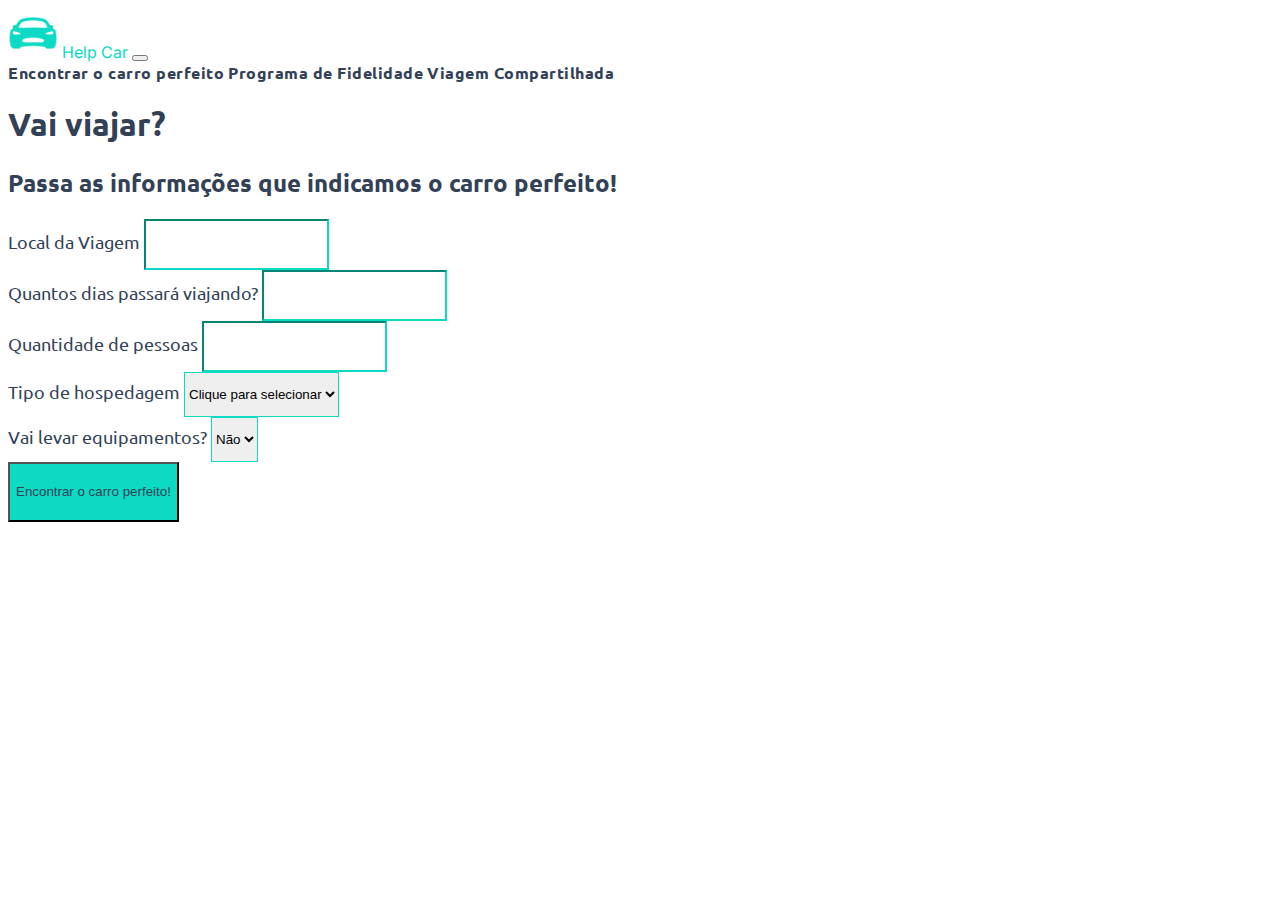
==== index.html @ 77081a0b "feat: project archives" ====
<!DOCTYPE html>
<html lang="br">
  <head>
    <meta charset="UTF-8" />
    <meta name="viewport" content="width=device-width, initial-scale=1.0" />
    <title>O carro perfeito para a sua viagem</title>
    <link
      href="https://cdn.jsdelivr.net/npm/bootstrap@5.3.2/dist/css/bootstrap.min.css"
      rel="stylesheet"
      integrity="sha384-T3c6CoIi6uLrA9TneNEoa7RxnatzjcDSCmG1MXxSR1GAsXEV/Dwwykc2MPK8M2HN"
      crossorigin="anonymous"
    />
    <link rel="stylesheet" href="css/tela-1.css" />
    <link rel="stylesheet" href="css/navbar.style.css" />
    <link rel="stylesheet" href="css/global.css" />
  </head>
  <body>
    <nav class="navbar navbar-expand-lg bg-body-tertiary">
      <div class="container-fluid">
        <a class="navbar-brand fs-4" href="index.html">
          <img
            src="assets/ion_car-sport.png"
            alt="Logo"
            width="50"
            height="50"
          />
          Help Car</a
        >
        <button
          class="navbar-toggler"
          type="button"
          data-bs-toggle="collapse"
          data-bs-target="#navbarNavAltMarkup"
          aria-controls="navbarNavAltMarkup"
          aria-expanded="false"
          aria-label="Toggle navigation"
        >
          <span class="navbar-toggler-icon"></span>
        </button>
        <div class="collapse navbar-collapse" id="navbarNavAltMarkup">
          <div class="navbar-nav">
            <a class="nav-link ms-2 fw-weight active" href="index.html"
              >Encontrar o carro perfeito</a
            >
            <a class="nav-link ms-2" href="html/tela-3.html"
              >Programa de Fidelidade</a
            >
            <a class="nav-link ms-2" href="html/tela-4.html"
              >Viagem Compartilhada</a
            >
          </div>
        </div>
      </div>
    </nav>
    <main
      class="d-flex justify-content-center align-items-center flex-column mt-4 mb-4"
    >
      <h1 class="fs-1 fw-bold text-center">Vai viajar?</h1>
      <h2 class="fs-4 text-center">
        Passa as informações que indicamos o carro perfeito!
      </h2>
      <form class="w-50 mt-4">
        <div class="mb-3">
          <label for="InputLocal" class="form-label">Local da Viagem</label>
          <input type="text" class="form-control" id="InputLocal" />
        </div>
        <div class="mb-3">
          <label for="InputDias" class="form-label"
            >Quantos dias passará viajando?</label
          >
          <input type="number" class="form-control" id="InputDias" />
        </div>
        <div class="mb-3">
          <label for="InputPessoas" class="form-label"
            >Quantidade de pessoas</label
          >
          <input type="number" class="form-control" id="InputPessoas" />
        </div>
        <div class="mb-3">
          <label for="InputHospedagem" class="form-label"
            >Tipo de hospedagem</label
          >
          <select class="form-select">
            <option selected>Clique para selecionar</option>
            <option value="1">Hotel</option>
            <option value="2">Hostel</option>
            <option value="3">Pousada</option>
            <option value="4">Resort</option>
            <option value="5">Hotel Fazenda</option>
          </select>
        </div>
        <div class="mb-3">
          <label for="InputHospedagem" class="form-label"
            >Vai levar equipamentos?</label
          >
          <select class="form-select">
            <option value="1">Sim</option>
            <option value="2" selected>Não</option>
          </select>
        </div>
        <div
          class="d-flex justify-content-center align-items-center flex-column"
        >
          <button class="btn fw-bold">
            <a href="html/tela-2.html"> Encontrar o carro perfeito! </a>
          </button>
        </div>
      </form>
    </main>
    <script
      src="https://cdn.jsdelivr.net/npm/bootstrap@5.3.2/dist/js/bootstrap.bundle.min.js"
      integrity="sha384-C6RzsynM9kWDrMNeT87bh95OGNyZPhcTNXj1NW7RuBCsyN/o0jlpcV8Qyq46cDfL"
      crossorigin="anonymous"
    ></script>
  </body>
</html>
---- css/tela-1.css ----
:root {
  --blue-grey: #324156;
  --acqua-green: #0cdac3;
}

.form-control {
  border-color: var(--acqua-green);
  height: 45px;
}

.form-control:focus {
  border-color: var(--acqua-green);
  box-shadow: inset 0 1px 1px rgba(0, 0, 0, 0.075),
    0 0 8px rgba(12, 218, 195, 0.6);
}

.form-select {
  border-color: var(--acqua-green);
  height: 45px;
}

.form-select:focus {
  border-color: var(--acqua-green);
  box-shadow: inset 0 1px 1px rgba(0, 0, 0, 0.075),
    0 0 8px rgba(12, 218, 195, 0.6);
}

label {
  font-size: 18px;
}

.btn {
  background-color: var(--acqua-green);
  height: 60px;
}

.btn:hover {
  background-color: var(--acqua-green);
}

a {
  text-decoration: none;
  color: var(--blue-grey);
}
---- css/navbar.style.css ----
@import url("https://fonts.googleapis.com/css2?family=Inter&display=swap");
@import url("https://fonts.googleapis.com/css2?family=Ubuntu&display=swap");

:root {
  --acqua-green: #0cdac3;
  --blue-grey: #324156;
  --dark-acqua-gren: #1f9285;
}

body {
  font-family: "Inter", sans-serif;
}

.navbar-brand {
  color: var(--acqua-green);
}

.nav-link {
  font-family: "Ubuntu", sans-serif;
  font-weight: 700;
  letter-spacing: .5px;
}
---- css/global.css ----
@import url("https://fonts.googleapis.com/css2?family=Ubuntu&display=swap");

@keyframes appearFromLeft {
  from {
    opacity: 0;
    transform: translateX(-50px);
  }
  to {
    opacity: 1;
    transform: translateX(0px);
  }
}

main {
  animation-name: appearFromLeft;
  animation-duration: 1.5s;
  font-family: "Ubuntu", sans-serif;
  color: var(--blue-grey);
}
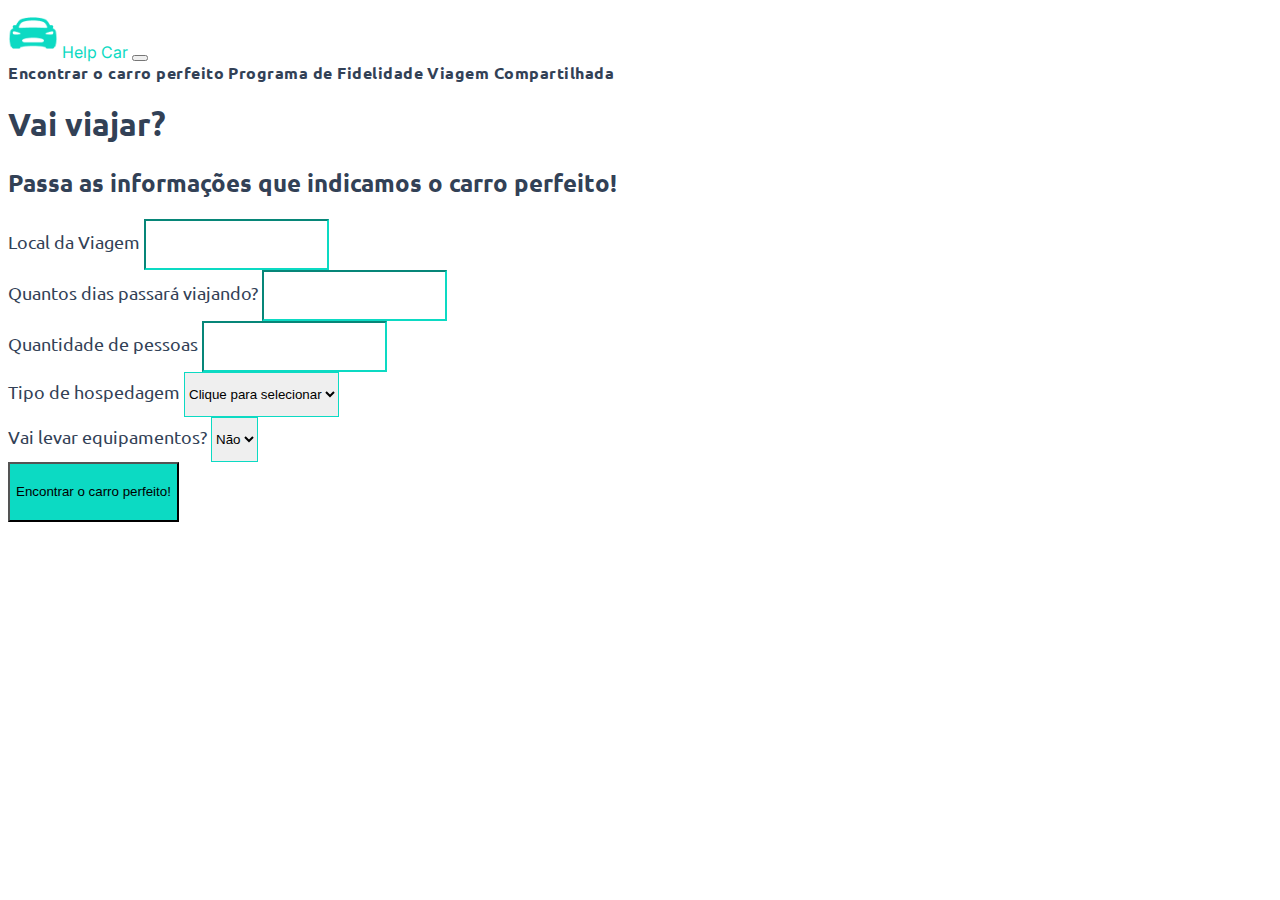
==== commit 0f3fe6b7: "fix: index button" ====
--- a/index.html
+++ b/index.html
@@ -101,9 +101,11 @@
         <div
           class="d-flex justify-content-center align-items-center flex-column"
         >
+        <a href="html/tela-2.html"> 
           <button class="btn fw-bold">
-            <a href="html/tela-2.html"> Encontrar o carro perfeito! </a>
+            Encontrar o carro perfeito! 
           </button>
+        </a>
         </div>
       </form>
     </main>
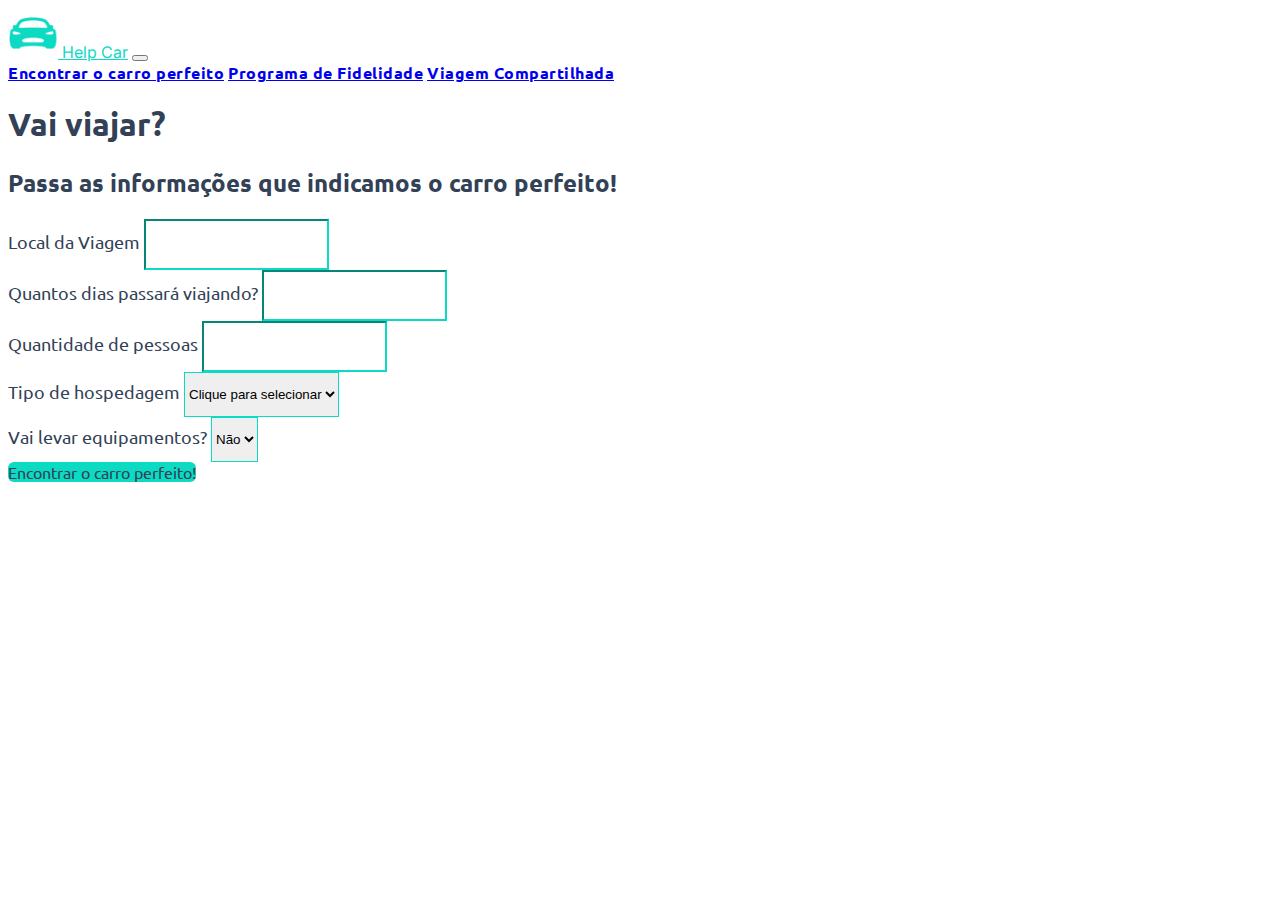
==== commit 3428403f: "fix: index button" ====
--- a/index.html
+++ b/index.html
@@ -101,11 +101,9 @@
         <div
           class="d-flex justify-content-center align-items-center flex-column"
         >
-        <a href="html/tela-2.html"> 
-          <button class="btn fw-bold">
-            Encontrar o carro perfeito! 
-          </button>
-        </a>
+        <a href="html/tela-2.html" id="encontrar-button" class="d-flex justify-content-center align-items-center">
+          <span class="p-2 fw-bold"> Encontrar o carro perfeito! </span></a
+        >
         </div>
       </form>
     </main>
--- a/css/tela-1.css
+++ b/css/tela-1.css
@@ -29,16 +29,14 @@
   font-size: 18px;
 }
 
-.btn {
+#encontrar-button {
+  text-decoration: none;
+  color: var(--blue-grey);
   background-color: var(--acqua-green);
   height: 60px;
+  border-radius: 6px;
 }
 
-.btn:hover {
+#encontrar-button:hover {
   background-color: var(--acqua-green);
-}
-
-a {
-  text-decoration: none;
-  color: var(--blue-grey);
-}
+}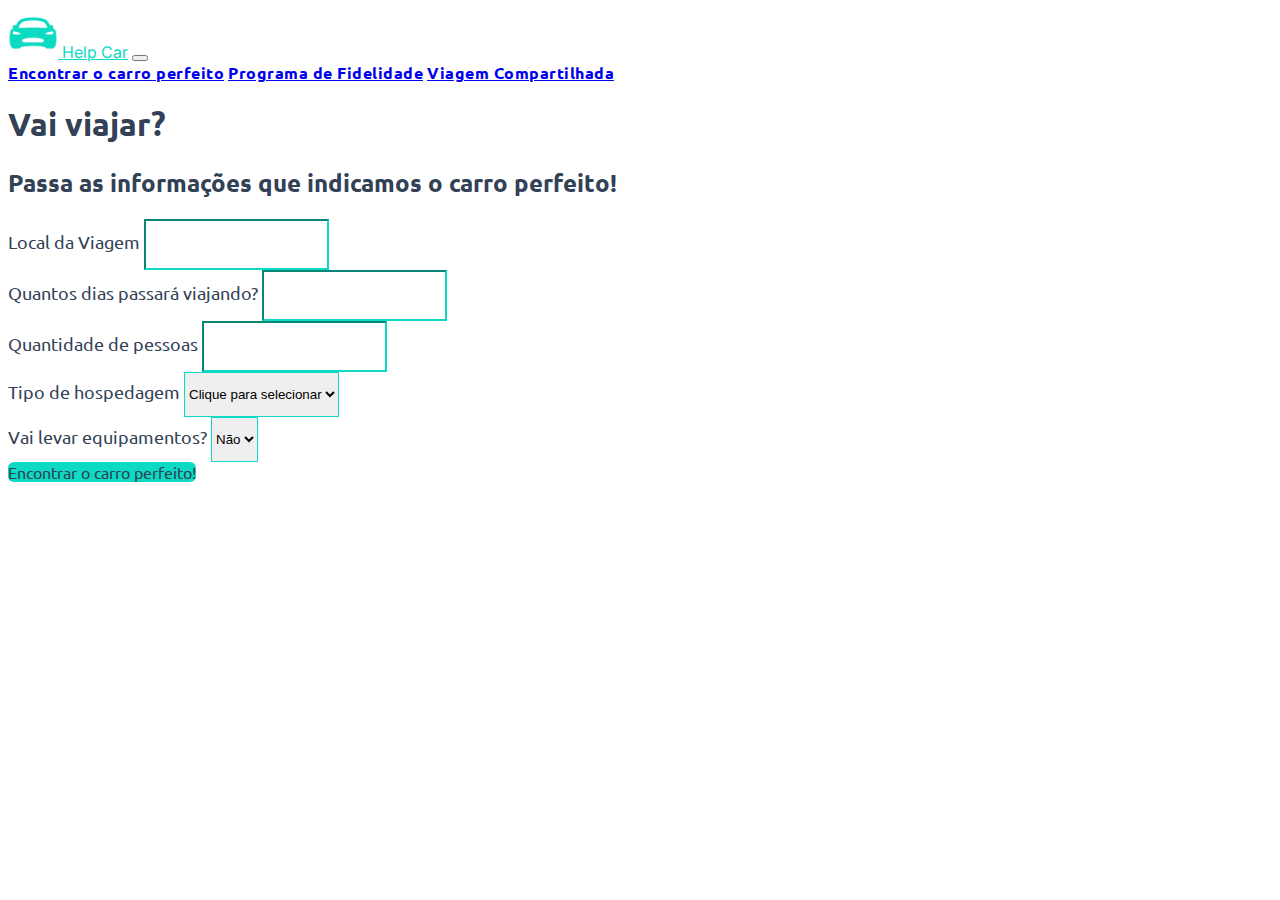
==== commit a7efc529: "fix: index input number only positives" ====
--- a/index.html
+++ b/index.html
@@ -3,7 +3,7 @@
   <head>
     <meta charset="UTF-8" />
     <meta name="viewport" content="width=device-width, initial-scale=1.0" />
-    <title>O carro perfeito para a sua viagem</title>
+    <title>Help Car</title>
     <link
       href="https://cdn.jsdelivr.net/npm/bootstrap@5.3.2/dist/css/bootstrap.min.css"
       rel="stylesheet"
@@ -13,6 +13,7 @@
     <link rel="stylesheet" href="css/tela-1.css" />
     <link rel="stylesheet" href="css/navbar.style.css" />
     <link rel="stylesheet" href="css/global.css" />
+    <link rel="icon" type="image/x-icon" href="/assets/ion_car-sport.png" />
   </head>
   <body>
     <nav class="navbar navbar-expand-lg bg-body-tertiary">
@@ -68,7 +69,7 @@
           <label for="InputDias" class="form-label"
             >Quantos dias passará viajando?</label
           >
-          <input type="number" class="form-control" id="InputDias" />
+          <input type="number" min="0" class="form-control" id="InputDias" />
         </div>
         <div class="mb-3">
           <label for="InputPessoas" class="form-label"
@@ -101,9 +102,13 @@
         <div
           class="d-flex justify-content-center align-items-center flex-column"
         >
-        <a href="html/tela-2.html" id="encontrar-button" class="d-flex justify-content-center align-items-center">
-          <span class="p-2 fw-bold"> Encontrar o carro perfeito! </span></a
-        >
+          <a
+            href="html/tela-2.html"
+            id="encontrar-button"
+            class="d-flex justify-content-center align-items-center text-center"
+          >
+            <span class="p-2 fw-bold"> Encontrar o carro perfeito! </span></a
+          >
         </div>
       </form>
     </main>
--- a/css/tela-1.css
+++ b/css/tela-1.css
@@ -34,6 +34,7 @@
   color: var(--blue-grey);
   background-color: var(--acqua-green);
   height: 60px;
+  width: 250px;
   border-radius: 6px;
 }
 
